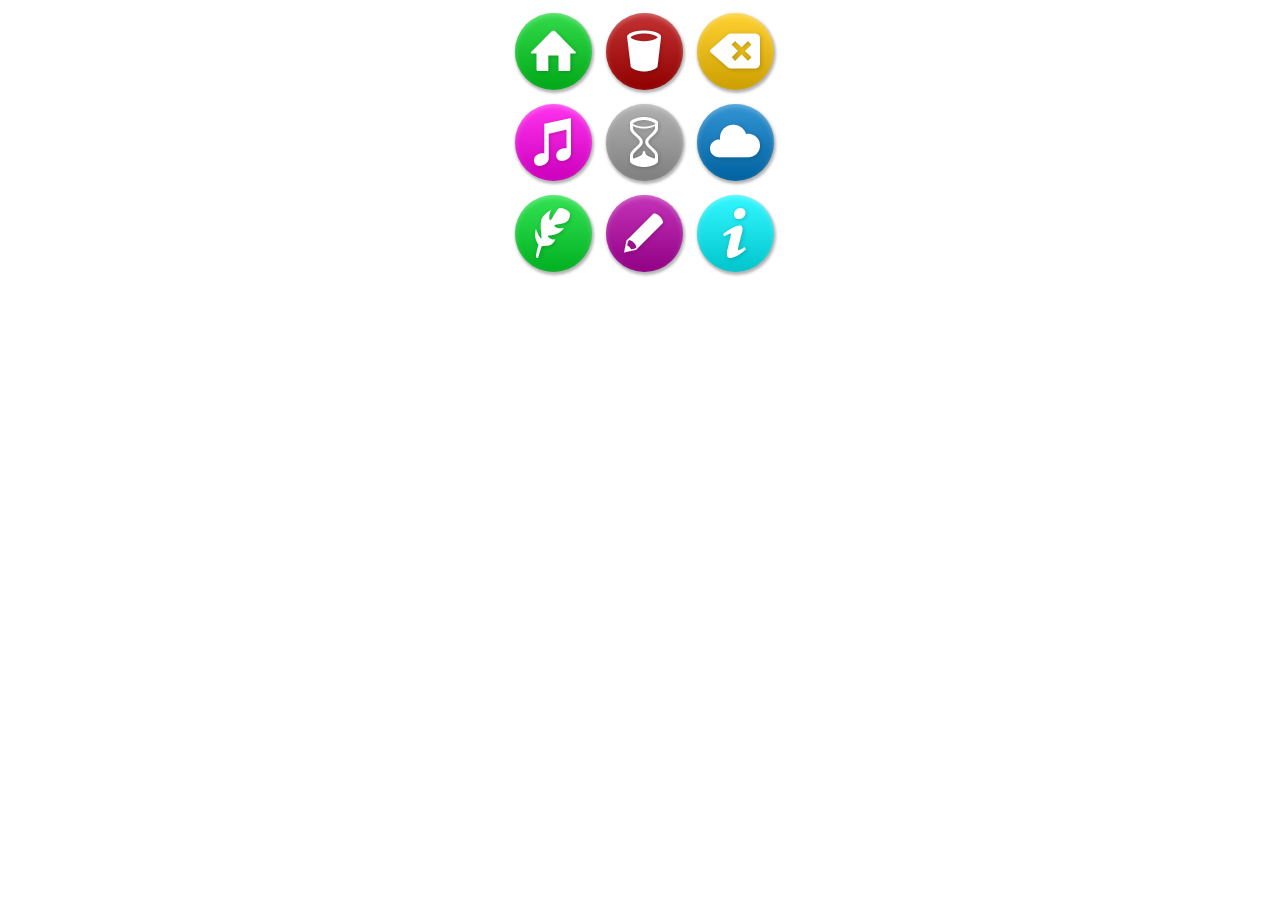
==== index.html @ 66c74ec4 "Initial commit" ====
<!DOCTYPE HTML>
<html>
<link rel="stylesheet" type="text/css" href="style/style.css"></link>
<head>
</head>
<body>

	<ul class="icons">
		<li class="shape icons__item icon_home"><div class="shape gradient"><div class="shape symbol_home"></div></div></li>
		<li class="shape icons__item icon_trash"><div class="shape gradient"><div class="shape symbol_trash"></div></div></li>
		<li class="shape icons__item icon_backspace"><div class="shape gradient"><div class="shape symbol_backspace"></div></div></li>
		<li class="shape icons__item icon_music"><div class="shape gradient"><div class="shape symbol_music"></div></div></li>
		<li class="shape icons__item icon_wait"><div class="shape gradient"><div class="shape symbol_wait"></div><div></li>
		<li class="shape icons__item icon_cloud"><div class="shape gradient"><div class="shape symbol_cloud"></div></div></li>
		<li class="shape icons__item icon_create"><div class="shape gradient"><div class="shape symbol_create"></div></div></li>
		<li class="shape icons__item icon_edit"><div class="shape gradient"><div class="shape symbol_edit"></div></div></li>
		<li class="shape icons__item icon_info"><div class="shape gradient"><div class="shape symbol_info"></div></div></li>
	</ul>
</body>
</html>
---- style/style.css ----
.icons {
	position: relative;
	list-style-type: none;	
	margin: auto; 
	width: 300px;
}

/* How the blocks are displayed inside the list */
.shape {
	width: 77px;
	height: 77px;
	background-repeat: no-repeat;
	background-position: center;
	border-radius: 50%;
}

.icons__item {
	display: inline-block;
	margin: 5px 5px;
	box-shadow: 1px 2px 3px 1px rgba(0,0,0,0.3), 0px 2px 5px 0 rgba(255,255,255,0.3) inset;
}

.gradient {
	background: linear-gradient(to bottom, rgba(255,255,255,0.2), rgba(0,0,0,0.2));
}

/* Separate properties for every icon*/
.icon_home {
	background-color: #00d21e;
}

.symbol_home {
	background-image: url("../image/symbol_home.png");
}

.icon_trash {
	background-color: #b50000;
}

.symbol_trash{
	background-image: url("../image/symbol_trash.png");
}

.icon_backspace {
	background-color: #ffc600;
}

.symbol_backspace {
	background-image: url("../image/symbol_backspace.png");
}

.icon_wait {
	background-color: #9e9e9e;
}

.symbol_wait {
	background-image: url("../image/symbol_wait.png");
}

.icon_cloud {
	background-color: #007ac8;
}

.symbol_cloud {
	background-image: url("../image/symbol_cloud.png");
}

.icon_music {
	background-color: #ff00ea;
}

.symbol_music {
	background-image: url("../image/symbol_music.png");
}

.icon_create {
	background-color: #00dc29;
}

.symbol_create {
	background-image: url("../image/symbol_create.png");
}

.icon_info {
	background-color: #00f6ff;
}

.symbol_info {
	background-image: url("../image/symbol_info.png");
}

.icon_edit {
	background-color: #b500a6;
}

.symbol_edit { 
	background-image: url("../image/symbol_edit.png");
}
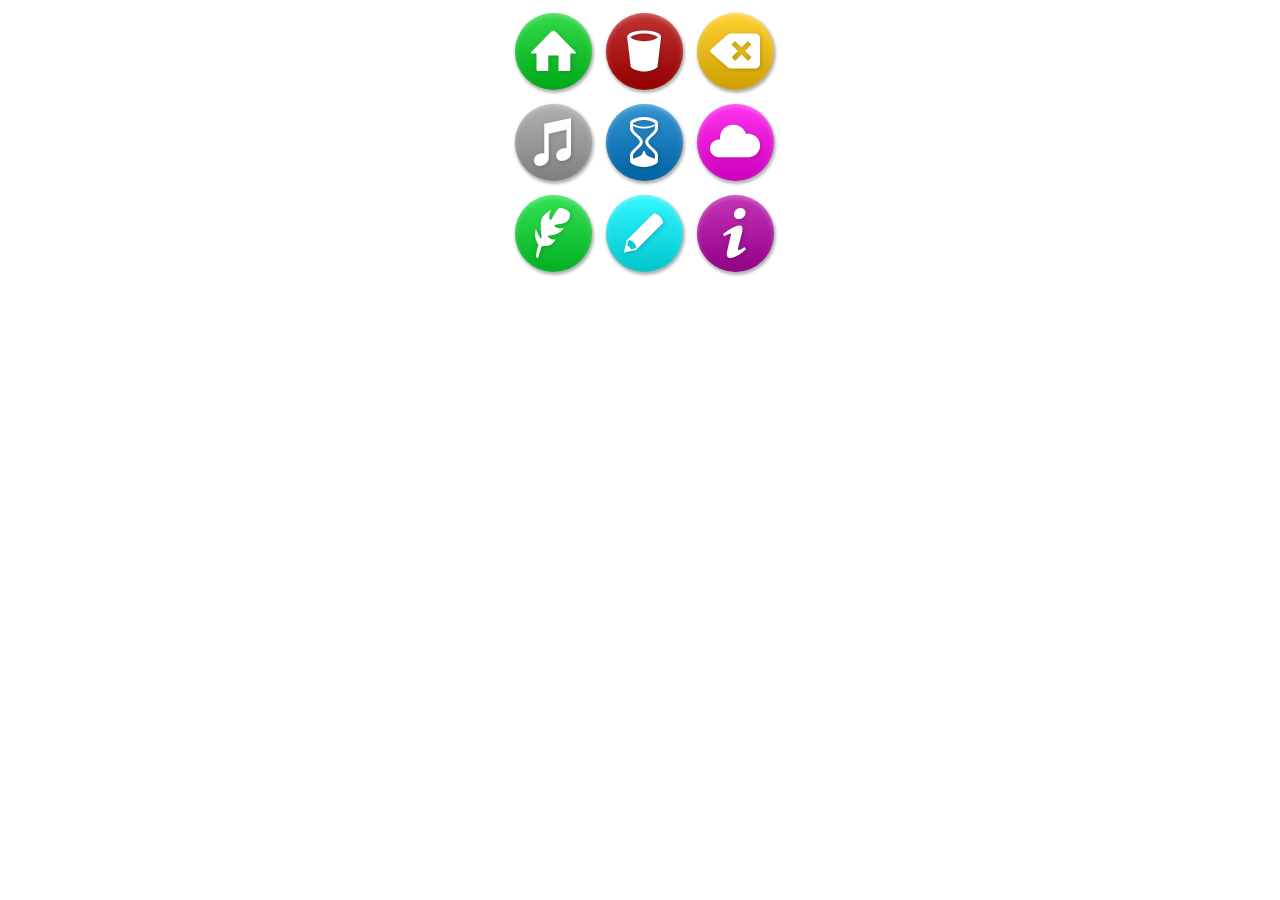
==== commit e96ebcca: "Class names of the colour of the icons" ====
--- a/index.html
+++ b/index.html
@@ -6,15 +6,15 @@
 <body>
 
 	<ul class="icons">
-		<li class="shape icons__item icon_home"><div class="shape gradient"><div class="shape symbol_home"></div></div></li>
-		<li class="shape icons__item icon_trash"><div class="shape gradient"><div class="shape symbol_trash"></div></div></li>
-		<li class="shape icons__item icon_backspace"><div class="shape gradient"><div class="shape symbol_backspace"></div></div></li>
-		<li class="shape icons__item icon_music"><div class="shape gradient"><div class="shape symbol_music"></div></div></li>
-		<li class="shape icons__item icon_wait"><div class="shape gradient"><div class="shape symbol_wait"></div><div></li>
-		<li class="shape icons__item icon_cloud"><div class="shape gradient"><div class="shape symbol_cloud"></div></div></li>
-		<li class="shape icons__item icon_create"><div class="shape gradient"><div class="shape symbol_create"></div></div></li>
-		<li class="shape icons__item icon_edit"><div class="shape gradient"><div class="shape symbol_edit"></div></div></li>
-		<li class="shape icons__item icon_info"><div class="shape gradient"><div class="shape symbol_info"></div></div></li>
+		<li class="shape icons__item icon_purple"><div class="shape gradient"><div class="shape symbol_home"></div></div></li>
+		<li class="shape icons__item icon_red"><div class="shape gradient"><div class="shape symbol_trash"></div></div></li>
+		<li class="shape icons__item icon_yellow"><div class="shape gradient"><div class="shape symbol_backspace"></div></div></li>
+		<li class="shape icons__item icon_grey"><div class="shape gradient"><div class="shape symbol_music"></div></div></li>
+		<li class="shape icons__item icon_blue"><div class="shape gradient"><div class="shape symbol_wait"></div><div></li>
+		<li class="shape icons__item icon_violet"><div class="shape gradient"><div class="shape symbol_cloud"></div></div></li>
+		<li class="shape icons__item icon_green"><div class="shape gradient"><div class="shape symbol_create"></div></div></li>
+		<li class="shape icons__item icon_bright-blue"><div class="shape gradient"><div class="shape symbol_edit"></div></div></li>
+		<li class="shape icons__item icon_dark-purple"><div class="shape gradient"><div class="shape symbol_info"></div></div></li>
 	</ul>
 </body>
 </html>
--- a/style/style.css
+++ b/style/style.css
@@ -25,7 +25,7 @@
 }
 
 /* Separate properties for every icon*/
-.icon_home {
+.icon_purple {
 	background-color: #00d21e;
 }
 
@@ -33,7 +33,7 @@
 	background-image: url("../image/symbol_home.png");
 }
 
-.icon_trash {
+.icon_red {
 	background-color: #b50000;
 }
 
@@ -41,7 +41,7 @@
 	background-image: url("../image/symbol_trash.png");
 }
 
-.icon_backspace {
+.icon_yellow {
 	background-color: #ffc600;
 }
 
@@ -49,7 +49,7 @@
 	background-image: url("../image/symbol_backspace.png");
 }
 
-.icon_wait {
+.icon_grey {
 	background-color: #9e9e9e;
 }
 
@@ -57,7 +57,7 @@
 	background-image: url("../image/symbol_wait.png");
 }
 
-.icon_cloud {
+.icon_blue {
 	background-color: #007ac8;
 }
 
@@ -65,7 +65,7 @@
 	background-image: url("../image/symbol_cloud.png");
 }
 
-.icon_music {
+.icon_violet {
 	background-color: #ff00ea;
 }
 
@@ -73,7 +73,7 @@
 	background-image: url("../image/symbol_music.png");
 }
 
-.icon_create {
+.icon_green {
 	background-color: #00dc29;
 }
 
@@ -81,7 +81,7 @@
 	background-image: url("../image/symbol_create.png");
 }
 
-.icon_info {
+.icon_bright-blue {
 	background-color: #00f6ff;
 }
 
@@ -89,10 +89,10 @@
 	background-image: url("../image/symbol_info.png");
 }
 
-.icon_edit {
+.icon_dark-purple {
 	background-color: #b500a6;
 }
 
 .symbol_edit { 
 	background-image: url("../image/symbol_edit.png");
-}+}
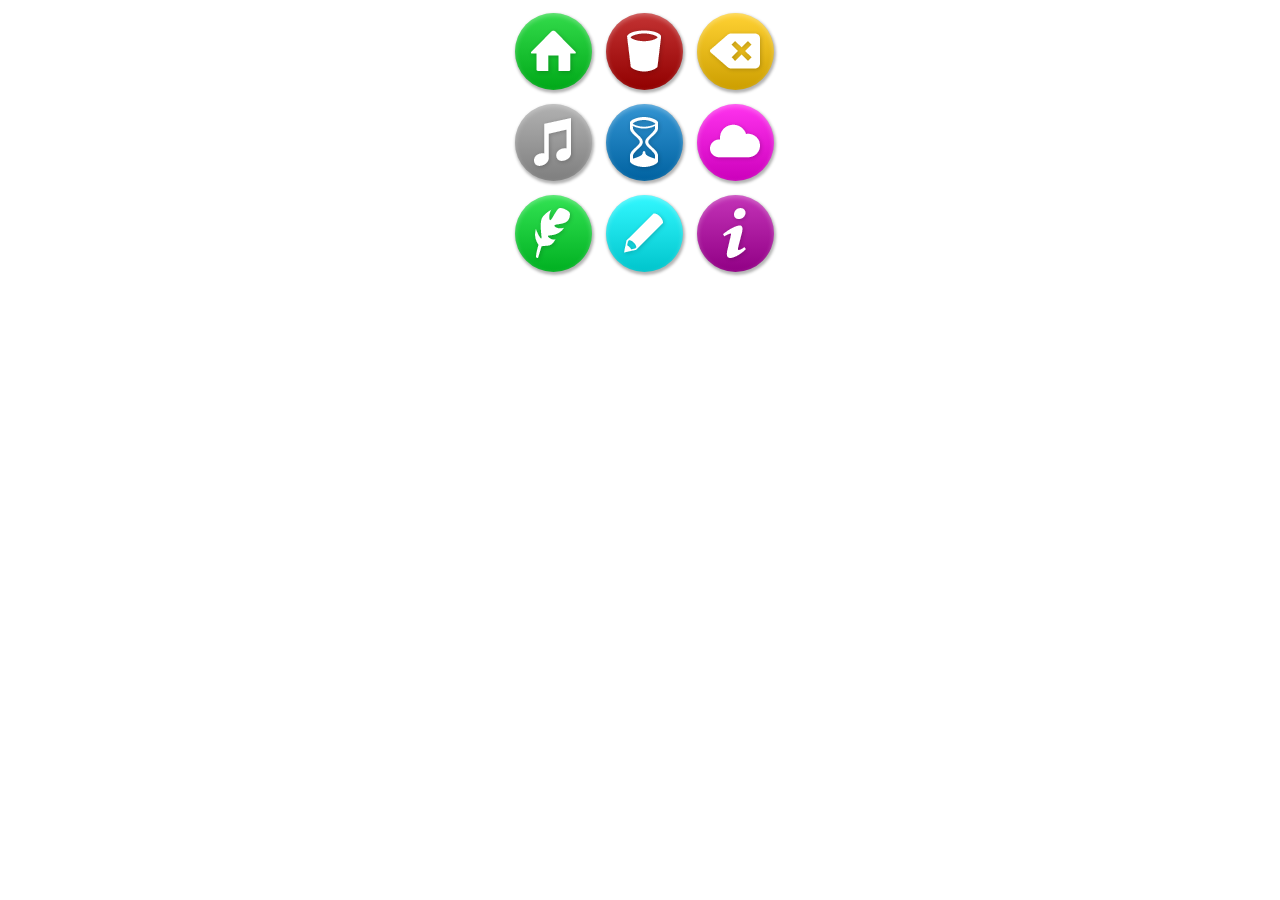
==== commit d496ea34: "Some of the div blocks were deleted - code optimization" ====
--- a/index.html
+++ b/index.html
@@ -6,15 +6,15 @@
 <body>
 
 	<ul class="icons">
-		<li class="shape icons__item icon_purple"><div class="shape gradient"><div class="shape symbol_home"></div></div></li>
-		<li class="shape icons__item icon_red"><div class="shape gradient"><div class="shape symbol_trash"></div></div></li>
-		<li class="shape icons__item icon_yellow"><div class="shape gradient"><div class="shape symbol_backspace"></div></div></li>
-		<li class="shape icons__item icon_grey"><div class="shape gradient"><div class="shape symbol_music"></div></div></li>
-		<li class="shape icons__item icon_blue"><div class="shape gradient"><div class="shape symbol_wait"></div><div></li>
-		<li class="shape icons__item icon_violet"><div class="shape gradient"><div class="shape symbol_cloud"></div></div></li>
-		<li class="shape icons__item icon_green"><div class="shape gradient"><div class="shape symbol_create"></div></div></li>
-		<li class="shape icons__item icon_bright-blue"><div class="shape gradient"><div class="shape symbol_edit"></div></div></li>
-		<li class="shape icons__item icon_dark-purple"><div class="shape gradient"><div class="shape symbol_info"></div></div></li>
+		<li class="icons__item icon_purple"><div class="icon_position symbol_home"></div></li>
+		<li class="icons__item icon_red"><div class="icon_position symbol_trash"></div></li>
+		<li class="icons__item icon_yellow"><div class="icon_position symbol_backspace"></div></li>
+		<li class="icons__item icon_grey"><div class="icon_position symbol_music"></div></li>
+		<li class="icons__item icon_blue"><div class="icon_position symbol_wait"><div></li>
+		<li class="icons__item icon_violet"><div class="icon_position symbol_cloud"></div></li>
+		<li class="icons__item icon_green"><div class="icon_position symbol_create"></div></li>
+		<li class="icons__item icon_bright-blue"><div class="icon_position symbol_edit"></div></li>
+		<li class="icons__item icon_dark-purple"><div class="icon_position symbol_info"></div></li>
 	</ul>
 </body>
 </html>
--- a/style/style.css
+++ b/style/style.css
@@ -6,22 +6,23 @@
 }
 
 /* How the blocks are displayed inside the list */
-.shape {
+.icon_position {
 	width: 77px;
 	height: 77px;
 	background-repeat: no-repeat;
 	background-position: center;
-	border-radius: 50%;
 }
 
 .icons__item {
 	display: inline-block;
 	margin: 5px 5px;
 	box-shadow: 1px 2px 3px 1px rgba(0,0,0,0.3), 0px 2px 5px 0 rgba(255,255,255,0.3) inset;
-}
-
-.gradient {
 	background: linear-gradient(to bottom, rgba(255,255,255,0.2), rgba(0,0,0,0.2));
+	width: 77px;
+	height: 77px;
+	background-repeat: no-repeat;
+	background-position: center;
+	border-radius: 50%;
 }
 
 /* Separate properties for every icon*/
@@ -30,6 +31,7 @@
 }
 
 .symbol_home {
+	display: block;
 	background-image: url("../image/symbol_home.png");
 }
 
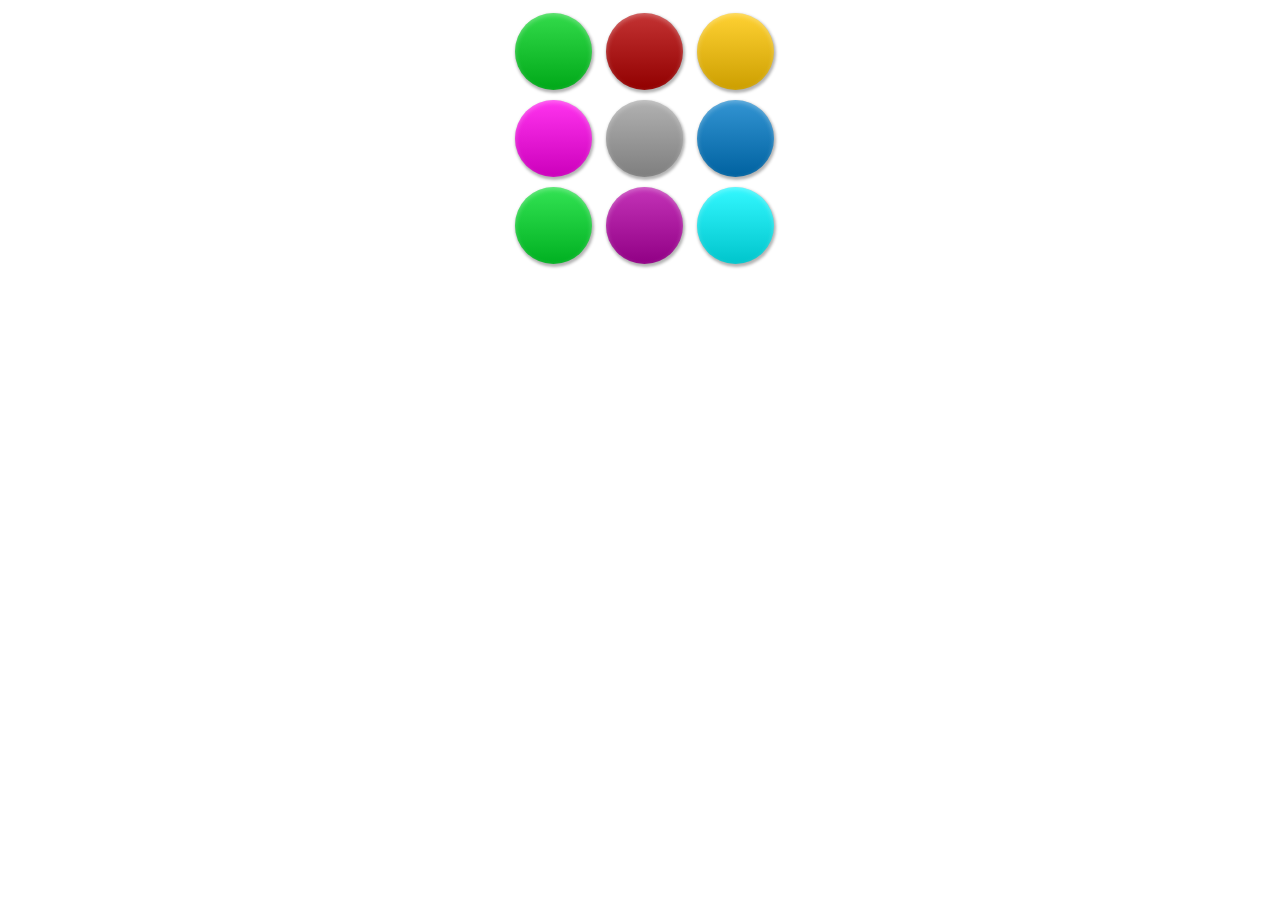
==== commit 0ed7534d: "Icons were changed to font. Transition on hovering icons was added" ====
--- a/index.html
+++ b/index.html
@@ -6,15 +6,16 @@
 <body>
 
 	<ul class="icons">
-		<li class="icons__item icon_purple"><div class="icon_position symbol_home"></div></li>
-		<li class="icons__item icon_red"><div class="icon_position symbol_trash"></div></li>
-		<li class="icons__item icon_yellow"><div class="icon_position symbol_backspace"></div></li>
-		<li class="icons__item icon_grey"><div class="icon_position symbol_music"></div></li>
-		<li class="icons__item icon_blue"><div class="icon_position symbol_wait"><div></li>
-		<li class="icons__item icon_violet"><div class="icon_position symbol_cloud"></div></li>
-		<li class="icons__item icon_green"><div class="icon_position symbol_create"></div></li>
-		<li class="icons__item icon_bright-blue"><div class="icon_position symbol_edit"></div></li>
-		<li class="icons__item icon_dark-purple"><div class="icon_position symbol_info"></div></li>
+		<li class="icons__item icon_purple"><div class="icon_position fi-home"></div></li>
+		<li class="icons__item icon_red"><div class="icon_position fi-cup"></div></li>
+		<li class="icons__item icon_yellow"><div class="icon_position fi-mail"></div></li>
+		<li class="icons__item icon_violet"><div class="icon_position fi-music"></div></li>
+		<li class="icons__item icon_grey"><div class="icon_position fi-hourglass"><div></li>
+		<li class="icons__item icon_blue"><div class="icon_position fi-cloud"></div></li>
+		<li class="icons__item icon_green"><div class="icon_position fi-feather"></div></li>
+		<li class="icons__item icon_dark-purple"><div class="icon_position fi-pencil"></div></li>
+		<li class="icons__item icon_bright-blue"><div class="icon_position fi-info"></div></li>
 	</ul>
+
 </body>
 </html>
--- a/style/style.css
+++ b/style/style.css
@@ -25,76 +25,125 @@
 	border-radius: 50%;
 }
 
+.icons__item:hover {
+	transition: all 0.4s ease-in 0.1s;
+	background: black;
+	/* transform: scale(2,2);*/
+	/* transition: ;*/
+}
+
 /* Separate properties for every icon*/
 .icon_purple {
 	background-color: #00d21e;
 }
-
-.symbol_home {
-	display: block;
-	background-image: url("../image/symbol_home.png");
-}
-
 .icon_red {
 	background-color: #b50000;
 }
-
-.symbol_trash{
-	background-image: url("../image/symbol_trash.png");
-}
-
 .icon_yellow {
 	background-color: #ffc600;
 }
-
-.symbol_backspace {
-	background-image: url("../image/symbol_backspace.png");
-}
-
 .icon_grey {
 	background-color: #9e9e9e;
 }
-
-.symbol_wait {
-	background-image: url("../image/symbol_wait.png");
-}
-
 .icon_blue {
 	background-color: #007ac8;
 }
-
-.symbol_cloud {
-	background-image: url("../image/symbol_cloud.png");
-}
-
 .icon_violet {
 	background-color: #ff00ea;
 }
-
-.symbol_music {
-	background-image: url("../image/symbol_music.png");
-}
-
 .icon_green {
 	background-color: #00dc29;
 }
-
-.symbol_create {
-	background-image: url("../image/symbol_create.png");
-}
-
 .icon_bright-blue {
 	background-color: #00f6ff;
 }
-
-.symbol_info {
-	background-image: url("../image/symbol_info.png");
-}
-
 .icon_dark-purple {
 	background-color: #b500a6;
 }
 
-.symbol_edit { 
-	background-image: url("../image/symbol_edit.png");
+
+/*Adding special font to view the icons*/
+@font-face {
+	font-family: 'icons';
+	src: url('../font/icons.eot?34439810');
+	src: url('../font/icons.eot?34439810#iefix') format('embedded-opentype'),
+		url('../font/icons.woff?34439810') format('woff'),
+		url('../font/icons.ttf?34439810') format('truetype'),
+		url('../font/icons.svg?34439810#icons') format('svg');
+	font-weight: normal;
+	font-style: normal;
 }
+/* Chrome hack: SVG is rendered more smooth in Windozze. 100% magic, uncomment if you need it. */
+/* Note, that will break hinting! In other OS-es font will be not as sharp as it could be */
+/*
+@media screen and (-webkit-min-device-pixel-ratio:0) {
+	@font-face {
+		font-family: 'icons';
+		src: url('../font/icons.svg?34439810#icons') format('svg');
+	}
+}
+*/
+ 
+[class^="fi-"]:before, [class*=" fi-"]:before {
+	font-family: "icons";
+	font-style: normal;
+	font-weight: normal;
+	speak: none;
+	font-size: 50px;
+ 	color: white;
+	display: inline-block;
+ 	text-decoration: inherit;
+	/* width: 1em; */
+	padding-top: 12px;
+	text-align: center;
+	text-shadow: 1px 1px 2px rgba(0,0,0,0.3);
+	/* For safety - reset parent styles, that can break glyph codes*/
+	font-variant: normal;
+	text-transform: none; 
+  	/* fix buttons height, for twitter bootstrap */
+  	line-height: 50px;
+	/* Animation center compensation - margins should be symmetric */
+	/* remove if not needed */
+	margin-left: .2em;
+	/* you can be more comfortable with increased icons size */
+	/* font-size: 120%; */
+	/* Uncomment for 3D effect */
+}
+ 
+/*Content for separate icons + centring icons*/
+.fi-home:before { 
+	content: '\e800';
+	padding-left: 7px;
+} /* '' */
+.fi-cup:before { 
+	content: '\e801';
+	padding-left: 12px;
+} /* '' */
+.fi-mail:before {
+	content: '\e802';
+	padding-left: 5px;
+} /* '' */
+.fi-music:before {
+	content: '\e803';
+	padding-left: 5px;
+} /* '' */
+.fi-cloud:before {
+	content: '\e804';
+	padding-left: 5px;
+} /* '' */
+.fi-hourglass:before {
+	content: '\e805';
+	padding-left: 15px;
+} /* '' */
+.fi-info:before {
+	content: '\e806';
+	padding-left: 16px;
+} /* '' */
+.fi-pencil:before {
+	content: '\e807';
+	padding-left: 10px;
+} /* '' */
+.fi-feather:before {
+	content: '\e808';
+	padding-left: 11px;
+} /* '' */